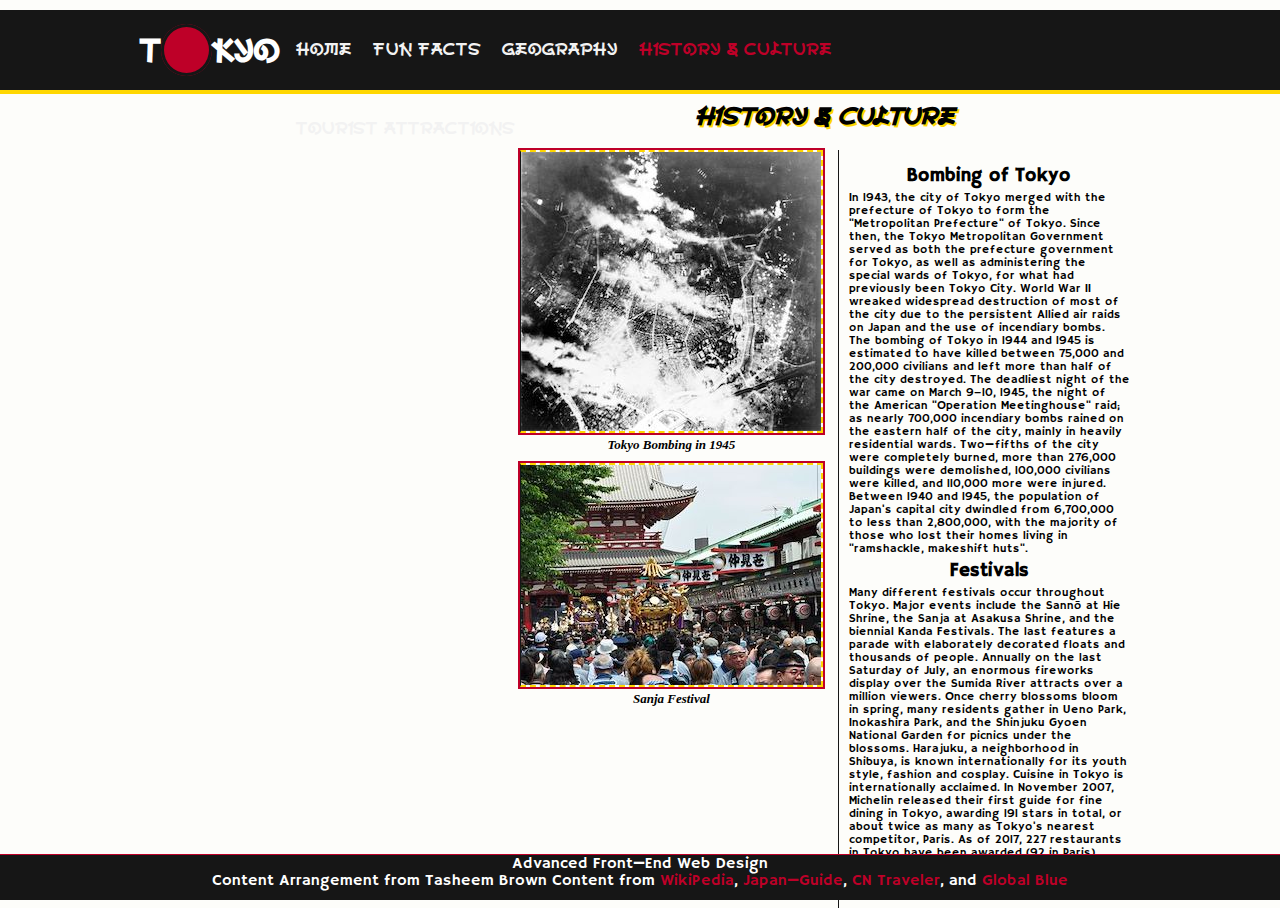
==== tokyoJP/culture-history.html @ 30056966 "Add files via upload" ====
<!DOCTYPE html>
<html lang="en">
  <head>
    <meta charset="UTF-8" />
    <meta name="viewport" content="width=device-width, initial-scale=1.0" />
    <link rel="stylesheet" href="css/styles.css" />
    <link rel="stylesheet" href="css/navigation.css" />
    <link rel="stylesheet" href="css/font.css" />
    <title>TOKYO - Culture & History</title>
    <link rel="site icon" href="images/japan-con.ico" type="image/x-icon" />
  </head>

  <body>
    <header>
      <div class="inner-header">
        <div class="logo">
          <h1>T<span>O</span>KYO</h1>
        </div>
        <!-- NAVIGATION MENU -->
        <nav>
          <ul class="menu">
            <li>
              <a href="index.html">Home</a>
            </li>
            <li><a href="fun-facts.html">Fun Facts</a></li>

            <li>
              <a href="geography.html">Geography</a>
            </li>
            <li>
              <a class="is-current" href="culture-history.html"
                >History & Culture</a
              >
            </li>
            <li><a href="tourist.html">Tourist Attractions</a></li>
          </ul>
        </nav>
      </div>
    </header>
    <div class="container">
      <article>
        <h2>History & Culture</h2>
        <div class="page">
          <div>
            <figure>
              <img
                class="page-item"
                src="images/tokyo-firebombing.jpg"
                alt="tokyo-firebombing"
              />
              <figcaption>Tokyo Bombing in 1945</figcaption>
            </figure>
            <figure>
              <img
                class="page-item"
                src="images/sanja-festival.jpg"
                alt="sanja-festival"
              />
              <figcaption>Sanja Festival</figcaption>
            </figure>
          </div>

          <div class="page-item pad">
            <h3>Bombing of Tokyo</h3>
            <p>
              In 1943, the city of Tokyo merged with the prefecture of Tokyo to
              form the "Metropolitan Prefecture" of Tokyo. Since then, the Tokyo
              Metropolitan Government served as both the prefecture government
              for Tokyo, as well as administering the special wards of Tokyo,
              for what had previously been Tokyo City. World War II wreaked
              widespread destruction of most of the city due to the persistent
              Allied air raids on Japan and the use of incendiary bombs. The
              bombing of Tokyo in 1944 and 1945 is estimated to have killed
              between 75,000 and 200,000 civilians and left more than half of
              the city destroyed. The deadliest night of the war came on March
              9–10, 1945, the night of the American "Operation Meetinghouse"
              raid; as nearly 700,000 incendiary bombs rained on the eastern
              half of the city, mainly in heavily residential wards. Two-fifths
              of the city were completely burned, more than 276,000 buildings
              were demolished, 100,000 civilians were killed, and 110,000 more
              were injured. Between 1940 and 1945, the population of Japan's
              capital city dwindled from 6,700,000 to less than 2,800,000, with
              the majority of those who lost their homes living in "ramshackle,
              makeshift huts".
            </p>

            <h3>Festivals</h3>
            <p>
              Many different festivals occur throughout Tokyo. Major events
              include the Sannō at Hie Shrine, the Sanja at Asakusa Shrine, and
              the biennial Kanda Festivals. The last features a parade with
              elaborately decorated floats and thousands of people. Annually on
              the last Saturday of July, an enormous fireworks display over the
              Sumida River attracts over a million viewers. Once cherry blossoms
              bloom in spring, many residents gather in Ueno Park, Inokashira
              Park, and the Shinjuku Gyoen National Garden for picnics under the
              blossoms. Harajuku, a neighborhood in Shibuya, is known
              internationally for its youth style, fashion and cosplay. Cuisine
              in Tokyo is internationally acclaimed. In November 2007, Michelin
              released their first guide for fine dining in Tokyo, awarding 191
              stars in total, or about twice as many as Tokyo's nearest
              competitor, Paris. As of 2017, 227 restaurants in Tokyo have been
              awarded (92 in Paris). Twelve establishments were awarded the
              maximum of three stars (Paris has 10), 54 received two stars, and
              161 earned one star.
            </p>
          </div>
        </div>
      </article>

      <footer>
        <div>Advanced Front-End Web Design</div>
        <div>
          Content Arrangement from Tasheem Brown Content from
          <a href="https://en.wikipedia.org/wiki/Tokyo">WikiPedia</a>,
          <a
            href="https://www.japan-guide.com/e/e2164.html#:~:text=Tokyo%20(%E6%9D%B1%E4%BA%AC%2C%20T%C5%8Dky%C5%8D)%20is,are%20also%20part%20of%20Tokyo."
            >Japan-Guide</a
          >,

          <a
            href="https://www.cntraveler.com/gallery/best-things-to-do-in-tokyo"
            >CN Traveler</a
          >, and

          <a
            href="https://www.globalblue.com/destinations/japan/tokyo/top-ten-most-interesting-facts-on-tokyo"
            >Global Blue</a
          >
        </div>
      </footer>
    </div>
    <!-- Container -->
  </body>
</html>
---- tokyoJP/css/styles.css ----
* {
  margin: 0;
  padding: 0;
  text-decoration: none;
}
ul {
  list-style: none;
}
ol li {
  padding: 4px;

  list-style-position: inside;
}
body {
  background-color: #fdfdfa;
}

header {
  width: 100%;
  height: 80px;
  display: block;
  background-color: #161616;
  border-bottom: 4px solid #ffd700;
}

.inner-header {
  width: 1000px;
  height: 100%;
  display: block;
  margin: 0 auto;
  font-family: "aArigatouGozaimasu";
}

.logo {
  height: 100%;
  display: table;
  float: left;
  font-family: "aArigatouGozaimasu";
}

.logo h1 {
  font-family: "aArigatouGozaimasu";
  color: white;
  height: 100%;
  display: table-cell;
  vertical-align: middle;
  font-size: 32px;
}
span:first-of-type {
  color: #be0028;
  border: 3px solid #161616;
  padding: 5px 10px;
  border-radius: 50%;
  font-size: 35px;
  font: 32px Arial, sans-serif;
  background-color: #be0028;
}

footer {
  width: 100%;
  height: 45px;
  display: block;
  background-color: #161616;
  border-top: 1px solid #be0028;
  position: fixed;
  left: 0;
  bottom: 0;
  color: #ffffff;
  font-family: "";
  text-align: center;
  font-family: "Exoplanetaria";
}

.home {
  display: grid;
  grid-template-columns: repeat(3, 1fr);
  grid-column-gap: 20px;
  height: auto;
  margin-top: auto;
  margin-bottom: auto;
  margin-left: auto;
  margin-right: auto;
  justify-content: center;
  justify-items: center;
  align-content: center;
}
.home-item {
  border: 1px solid #161616;
  justify-content: center;
  padding: 10px;
  justify-items: center;
  margin-top: 10px;
}

img {
  border: 2px dashed #ffd700;
  outline: 2px solid #be0028;
}

h2 {
  text-align: center;
  padding: 10px;
  font-family: "aArigatouGozaimasu";
  font-style: italic;
  text-shadow: 2px 2px #ffd700;
}

.container {
  display: block;
  grid-gap: 25px;
  margin: 0 auto;
  max-width: 1000px;
  border-radius: 5px;
  justify-content: center;
  justify-items: center;
}

.page {
  display: grid;
  grid-template-columns: repeat(2, 1fr);
  grid-column-gap: 15px;
  height: auto;
  margin-top: auto;
  margin-bottom: auto;
  margin-left: auto;
  margin-right: auto;
  justify-content: center;
  justify-items: center;
  align-content: center;
}

.page-item {
  border-left: 1px solid #161616;
  justify-content: center;
  padding: 0px;
  justify-items: center;
  margin-top: 10px;
}

h3 {
  padding: 5px;
}

.pad {
  padding: 10px;
}

figcaption {
  text-align: center;
  font-style: italic;
  font-weight: bold;
  font-size: 13px;
}

a {
  color: #be0028;
}

a:hover {
  color: #ffd700;
}

a:visited {
  color: #696969;
}
p,
ol {
  font-family: "Exoplanetaria";
  font-size: 12px;
}

h3 {
  font-family: "Exoplanetaria";
}
---- tokyoJP/css/navigation.css ----
nav,
.menu nav ul {
  height: 100%;
  list-style-type: none;
  margin: 0;
  padding: 0;
}

.menu {
  margin: 10px;
  width: 900px;
}

.menu a {
  margin-right: 5px;
  float: left;
  color: #f2f2f2;
  text-align: center;
  padding: 30px 16px;
  text-decoration: none;
  font-size: 17px;
}

.menu a:last-child {
  padding-right: 0;
}
.menu a:hover {
  color: #ffd700;
}

.menu a.is-current {
  color: #be0028;
}
.menu a li {
  display: table-cell;
  vertical-align: middle;
  height: 100%;
  font-size: 17px;
}
---- tokyoJP/css/font.css ----
@font-face {
  font-family: "aArigatouGozaimasu";
  src: url("../fonts/aArigatouGozaimasu.eot");
  src: url("../fonts/aArigatouGozaimasu.eot?#iefix") format("embedded-opentype"),
    url("../fonts/aArigatouGozaimasu.svg#aArigatouGozaimasu") format("svg"),
    url("../fonts/aArigatouGozaimasu.ttf") format("truetype"),
    url("../fonts/aArigatouGozaimasu.woff") format("woff");
  font-weight: normal;
  font-style: normal;
}

@font-face {
  font-family: "Exoplanetaria-gxxJ5";
  src: url("../fonts/Exoplanetaria-gxxJ5.eot");
  src: url("../fonts/Exoplanetaria-gxxJ5.eot?#iefix")
    format("embedded-opentype");
  font-weight: normal;
  font-style: normal;
}

@font-face {
  font-family: "Exoplanetaria";
  src: url("../fonts/Exoplanetaria.svg#Exoplanetaria") format("svg"),
    url("../fonts/Exoplanetaria.ttf") format("truetype"),
    url("../fonts/Exoplanetaria.woff") format("woff");
  font-weight: normal;
  font-style: normal;
}
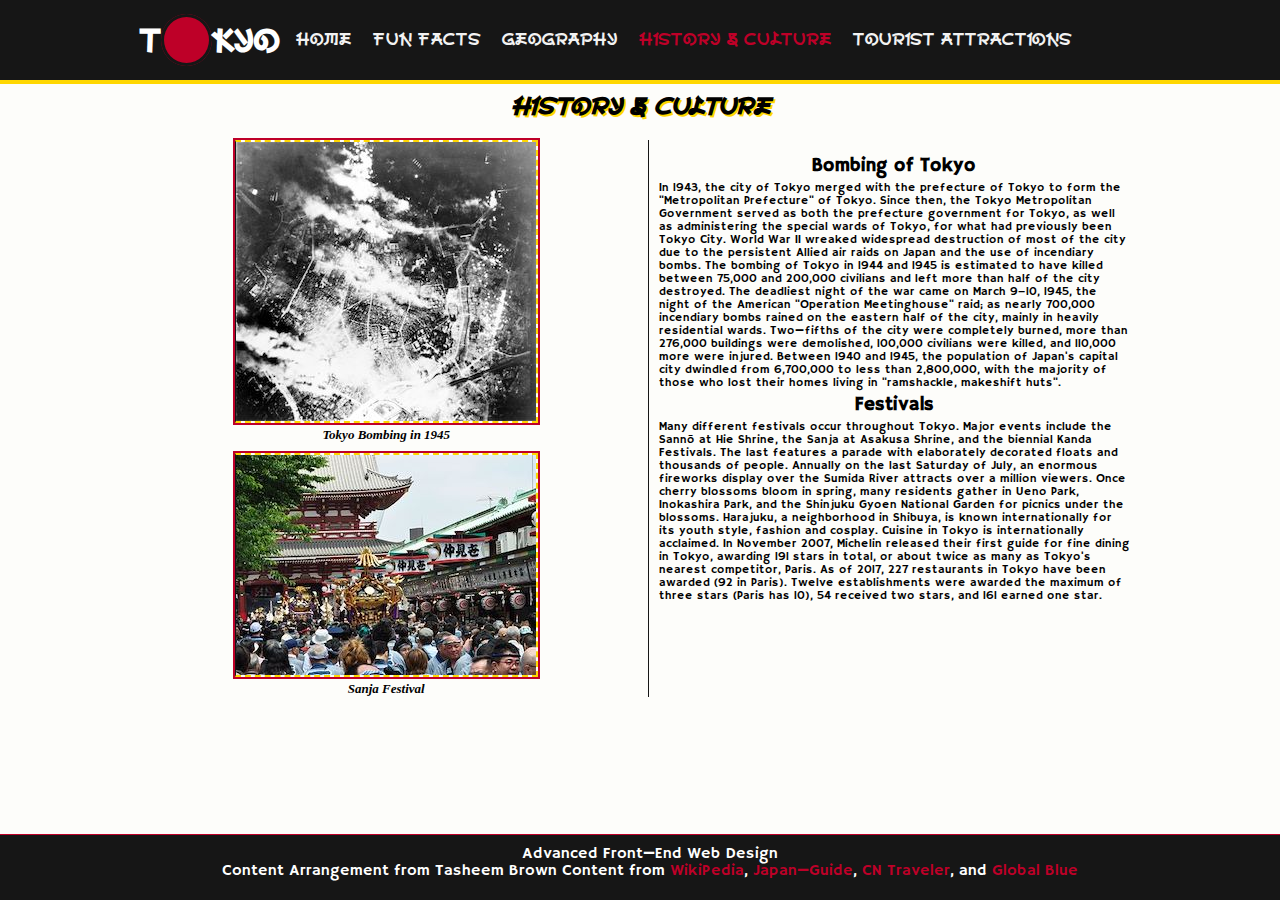
==== commit 1dd6bef7: "Add files via upload" ====
--- a/tokyoJP/culture-history.html
+++ b/tokyoJP/culture-history.html
@@ -107,29 +107,27 @@
           </div>
         </div>
       </article>
-
-      <footer>
-        <div>Advanced Front-End Web Design</div>
-        <div>
-          Content Arrangement from Tasheem Brown Content from
-          <a href="https://en.wikipedia.org/wiki/Tokyo">WikiPedia</a>,
-          <a
-            href="https://www.japan-guide.com/e/e2164.html#:~:text=Tokyo%20(%E6%9D%B1%E4%BA%AC%2C%20T%C5%8Dky%C5%8D)%20is,are%20also%20part%20of%20Tokyo."
-            >Japan-Guide</a
-          >,
-
-          <a
-            href="https://www.cntraveler.com/gallery/best-things-to-do-in-tokyo"
-            >CN Traveler</a
-          >, and
-
-          <a
-            href="https://www.globalblue.com/destinations/japan/tokyo/top-ten-most-interesting-facts-on-tokyo"
-            >Global Blue</a
-          >
-        </div>
-      </footer>
     </div>
     <!-- Container -->
+    <footer>
+      <div>Advanced Front-End Web Design</div>
+      <div>
+        Content Arrangement from Tasheem Brown Content from
+        <a href="https://en.wikipedia.org/wiki/Tokyo">WikiPedia</a>,
+        <a
+          href="https://www.japan-guide.com/e/e2164.html#:~:text=Tokyo%20(%E6%9D%B1%E4%BA%AC%2C%20T%C5%8Dky%C5%8D)%20is,are%20also%20part%20of%20Tokyo."
+          >Japan-Guide</a
+        >,
+
+        <a href="https://www.cntraveler.com/gallery/best-things-to-do-in-tokyo"
+          >CN Traveler</a
+        >, and
+
+        <a
+          href="https://www.globalblue.com/destinations/japan/tokyo/top-ten-most-interesting-facts-on-tokyo"
+          >Global Blue</a
+        >
+      </div>
+    </footer>
   </body>
 </html>
--- a/tokyoJP/css/styles.css
+++ b/tokyoJP/css/styles.css
@@ -17,6 +17,7 @@
 
 header {
   width: 100%;
+  position: relative;
   height: 80px;
   display: block;
   background-color: #161616;
@@ -62,13 +63,15 @@
   display: block;
   background-color: #161616;
   border-top: 1px solid #be0028;
-  position: fixed;
   left: 0;
   bottom: 0;
   color: #ffffff;
   font-family: "";
   text-align: center;
   font-family: "Exoplanetaria";
+  padding: 10px;
+  margin-top: 10px;
+  position: absolute;
 }
 
 .home {
@@ -85,9 +88,10 @@
   align-content: center;
 }
 .home-item {
+  overflow: hidden;
   border: 1px solid #161616;
   justify-content: center;
-  padding: 10px;
+  padding: 15px;
   justify-items: center;
   margin-top: 10px;
 }
@@ -172,3 +176,8 @@
 h3 {
   font-family: "Exoplanetaria";
 }
+
+.space {
+  height: 50px;
+  margin: 0 0 -50px 0;
+}
--- a/tokyoJP/css/navigation.css
+++ b/tokyoJP/css/navigation.css
@@ -7,8 +7,9 @@
 }
 
 .menu {
-  margin: 10px;
-  width: 900px;
+  margin: 0px;
+  height: 100%;
+  width: 100%;
 }
 
 .menu a {
